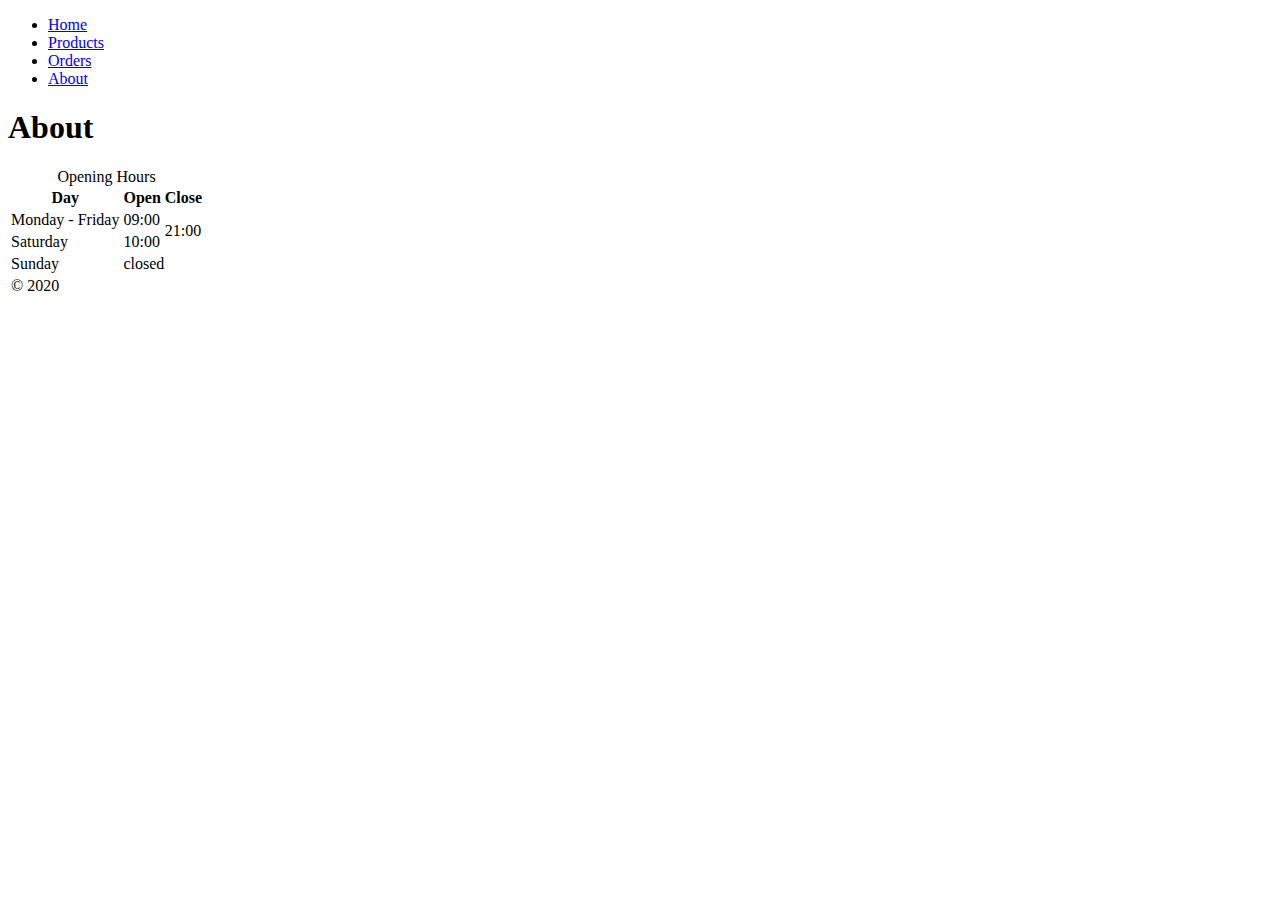
==== about.html @ f9bd8640 "Init page." ====
<!DOCTYPE html>
<html lang="en">

<head>
    <meta charset="UTF-8">
    <meta name="viewport" content="width=device-width, initial-scale=1.0">
    <title>Document</title>
</head>

<body>
    <ul>
        <li><a href="/">Home</a></li>
        <li><a href="/pages/products.html">Products</a></li>
        <li><a href="/pages/orders.html">Orders</a></li>
        <li><a href="/about.html">About</a></li>
    </ul>
    <h1>About</h1>

    <table>
        <caption>Opening Hours</caption>
        <thead>
            <tr>   
                <th>Day</th>
                <th>Open</th>
                <th>Close</th>
            </tr>
        </thead>
        <tbody>
            <tr>
                <td>Monday - Friday</td>
                <td>09:00</td>
                <td rowspan="2"> 21:00</td>
            </tr>
            <tr>
                <td>Saturday</td>
                <td>10:00</td>
            <tr>
                <td>Sunday</td>
                <td colspan="2">closed</td>
            </tr>
            </tr>
        </tbody>
        <tfoot>
            <tr>
                <td colspan="3">
                    &copy; 2020
                </td>
            </tr>
        </tfoot>
    </table>
</body>

</html>
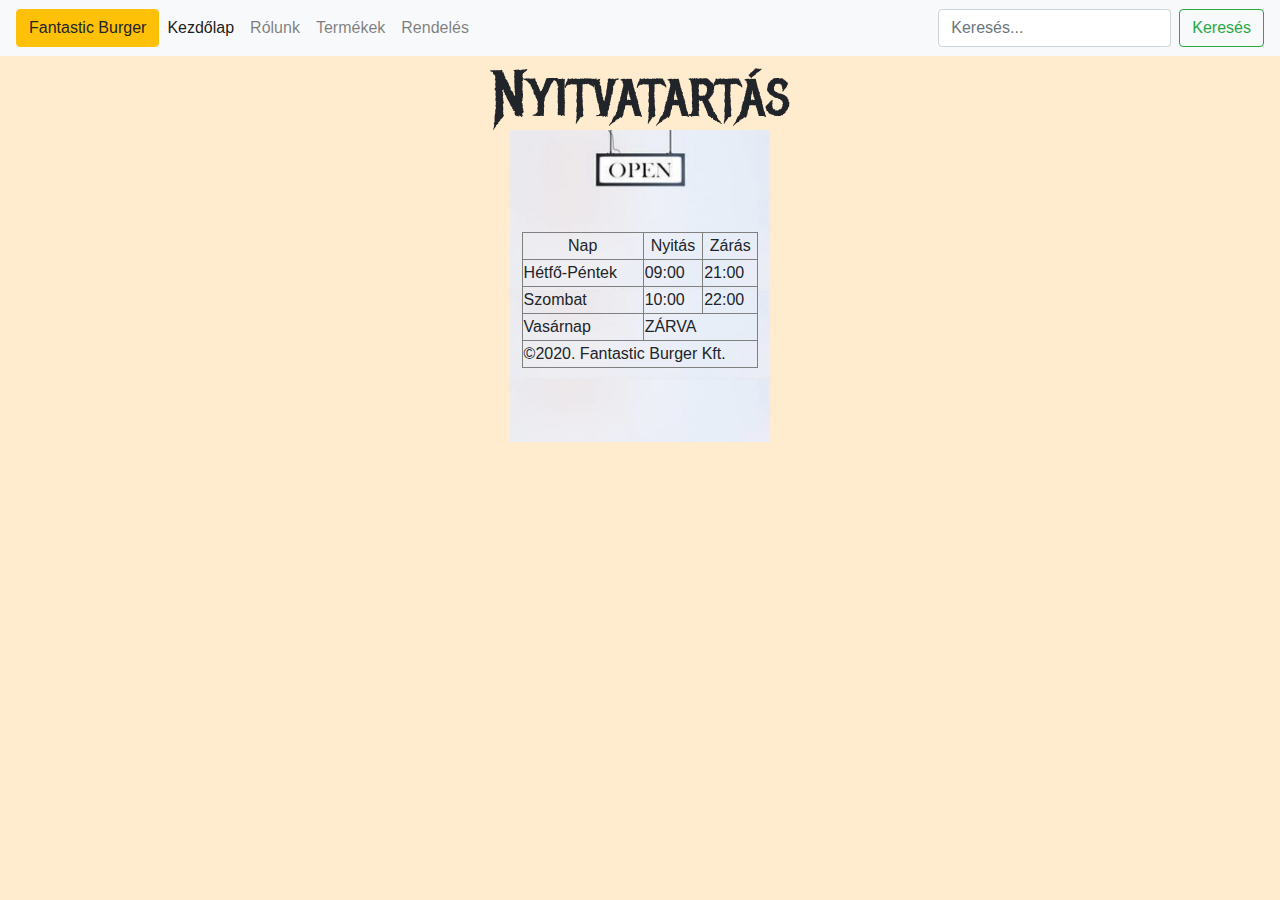
==== commit 6a9db5fe: "improves" ====
--- a/about.html
+++ b/about.html
@@ -5,48 +5,97 @@
     <meta charset="UTF-8">
     <meta name="viewport" content="width=device-width, initial-scale=1.0">
     <title>Document</title>
+    <link rel="stylesheet" href="/bootstrap-4.5.0-dist/css/bootstrap.min.css">
+    <link href="https://fonts.googleapis.com/css2?family=Metal+Mania&display=swap" rel="stylesheet">
 </head>
 
-<body>
-    <ul>
-        <li><a href="/">Home</a></li>
-        <li><a href="/pages/products.html">Products</a></li>
-        <li><a href="/pages/orders.html">Orders</a></li>
-        <li><a href="/about.html">About</a></li>
-    </ul>
-    <h1>About</h1>
+<body style="background-color: blanchedalmond; background-image: url(/img/open4.jpg); background-repeat: no-repeat; background-position:center; background-position: bottom; background-position-x:center; background-position-y: 130px;
+background-size: 260px;">
+    <nav class="navbar navbar-expand-lg navbar-light bg-light">
+        <a class="btn btn-warning" href="/index.html">Fantastic Burger</a>
+        <button class="navbar-toggler" type="button" data-toggle="collapse" data-target="#navbarSupportedContent"
+            aria-controls="navbarSupportedContent" aria-expanded="false" aria-label="Toggle navigation">
+            <span class="navbar-toggler-icon"></span>
+        </button>
 
-    <table>
-        <caption>Opening Hours</caption>
-        <thead>
-            <tr>   
-                <th>Day</th>
-                <th>Open</th>
-                <th>Close</th>
-            </tr>
-        </thead>
-        <tbody>
-            <tr>
-                <td>Monday - Friday</td>
-                <td>09:00</td>
-                <td rowspan="2"> 21:00</td>
-            </tr>
-            <tr>
-                <td>Saturday</td>
-                <td>10:00</td>
-            <tr>
-                <td>Sunday</td>
-                <td colspan="2">closed</td>
-            </tr>
-            </tr>
-        </tbody>
-        <tfoot>
-            <tr>
-                <td colspan="3">
-                    &copy; 2020
-                </td>
-            </tr>
-        </tfoot>
+        <div class="collapse navbar-collapse" id="navbarSupportedContent">
+            <ul class="navbar-nav mr-auto">
+                <li class="nav-item active">
+                    <a class="nav-link" href="/index.html">Kezdőlap <span class="sr-only">(current)</span></a>
+                </li>
+                <li class="nav-item">
+                    <a class="nav-link" href="/about.html">Rólunk</a>
+                </li>
+                <li class="nav-item">
+                    <a class="nav-link" href="/pages/products.html">Termékek</a>
+                </li>
+                <li class="nav-item">
+                    <a class="nav-link" href="/pages/orders.html">Rendelés</a>
+                </li>
+
+            </ul>
+            <form class="form-inline my-2 my-lg-0">
+                <input class="form-control mr-sm-2" type="search" placeholder="Keresés..." aria-label="Search">
+                <button class="btn btn-outline-success my-2 my-sm-0" type="submit">Keresés</button>
+            </form>
+        </div>
+    </nav>
+    <h1 style="text-align: center; font-size: 65px; font-family:'Metal Mania', cursive;">Nyitvatartás</h1>
+    <div style="margin-top: 10px;">
+        <p><font>&nbsp;&nbsp;&nbsp;<br>
+            &nbsp;&nbsp;&nbsp;<br>
+            &nbsp;&nbsp;&nbsp;<br></font></p>
+            <p>
+    </div>
+    <table position-x= 200px; border="0" cellspacing="0" cellpadding="0" width="100%" height="100%">
+        <tr>
+            <td width="100%" height="100%" valign="middle" align="center">
+                <table border="solid" width=18.5% text-align="center">
+
+                    <tr>
+
+                        <td style="text-align: center;">Nap</td>
+
+                        <td style="text-align: center;">Nyitás</td>
+
+                        <td style="text-align: center;">Zárás</td>
+
+                    </tr>
+
+                    <tr>
+
+                        <td>Hétfő-Péntek</td>
+
+                        <td>09:00</td>
+
+                        <td>21:00</td>
+
+                    </tr>
+
+                    <tr>
+
+                        <td>Szombat</td>
+
+                        <td>10:00 </td>
+
+                        <td>22:00</td>
+
+                    </tr>
+
+                    <tr>
+
+                        <td>Vasárnap</td>
+
+                        <td colspan="2">ZÁRVA</td>
+                        <tr>
+
+                            <td colspan="3">&copy;2020. Fantastic Burger Kft.</td>
+    
+                        </tr>
+
+                </table>
+            </td>
+        </tr>
     </table>
 </body>
 
